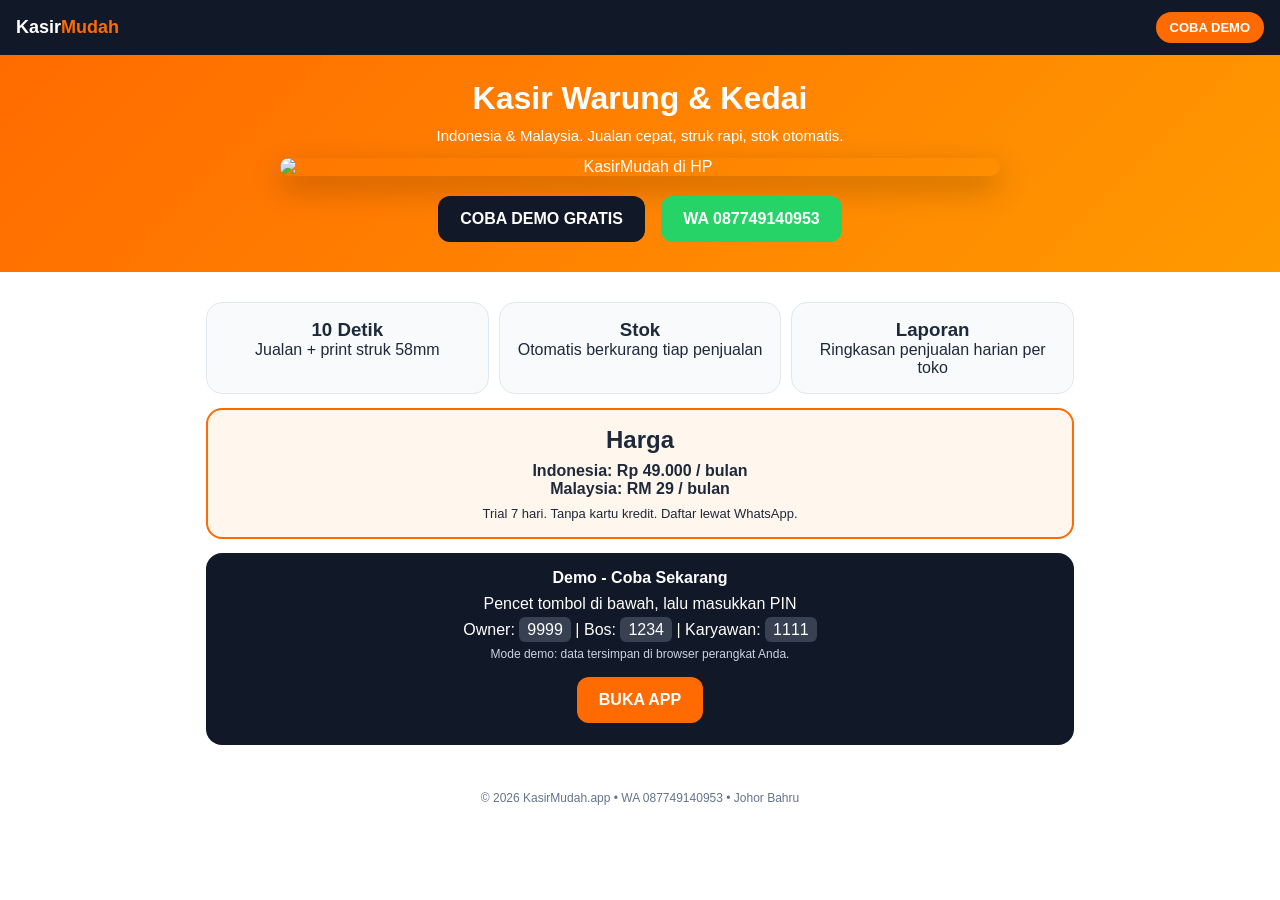
==== index.html @ 9b3645c1 "Add files via upload" ====
<!DOCTYPE html>
<html lang="id"><head>
<meta charset="UTF-8">
<meta name="viewport" content="width=device-width, initial-scale=1">
<title>KasirMudah - Kasir Warung & Kedai</title>
<meta name="description" content="Aplikasi kasir untuk warung dan kedai di Indonesia & Malaysia. Jualan cepat, print struk 58mm, kirim struk ke WhatsApp.">
<style>
*{margin:0;padding:0;box-sizing:border-box;font-family:Arial,sans-serif}
body{background:#fff;color:#1e293b}
.top{position:sticky;top:0;background:#111827;color:#fff;padding:12px 16px;display:flex;justify-content:space-between;align-items:center;z-index:10}
.top b{font-size:18px}.top b span{color:#ff6b00}
.top a{background:#ff6b00;color:#fff;padding:8px 14px;border-radius:20px;text-decoration:none;font-weight:bold;font-size:13px}
.hero{background:linear-gradient(135deg,#ff6b00,#ff9a00);color:#fff;padding:24px 16px;text-align:center}
.hero h1{font-size:32px;line-height:1.2}.hero p{margin:10px 0;font-size:15px}
.hero img{width:100%;max-width:720px;border-radius:18px;margin:14px auto;display:block;box-shadow:0 12px 30px rgba(0,0,0,.25)}
.btn{display:inline-block;background:#111827;color:#fff;padding:14px 22px;border-radius:12px;text-decoration:none;font-weight:bold;margin:6px}
.btn-green{background:#25D366}
.wrap{max-width:900px;margin:auto;padding:16px}
.grid{display:grid;grid-template-columns:1fr 1fr 1fr;gap:10px;margin:14px 0}
@media(max-width:650px){.grid{grid-template-columns:1fr}}
.card{background:#f8fafc;border:1px solid #e2e8f0;border-radius:16px;padding:16px;text-align:center}
.price{background:#fff7ed;border:2px solid #ff6b00;border-radius:16px;padding:16px;text-align:center;margin:14px 0}
.demo{background:#111827;color:#fff;border-radius:16px;padding:16px;text-align:center;margin:14px 0}
.demo code{background:#374151;padding:4px 8px;border-radius:6px}
.footer{text-align:center;padding:16px;color:#64748b;font-size:12px}
</style></head>
<body>
<div class="top"><b>Kasir<span>Mudah</span></b><a href="/app/">COBA DEMO</a></div>

<div class="hero">
<h1>Kasir Warung & Kedai</h1>
<p>Indonesia & Malaysia. Jualan cepat, struk rapi, stok otomatis.</p>
<img src="hero.svg" alt="KasirMudah di HP">
<a class="btn" href="/app/">COBA DEMO GRATIS</a>
<a class="btn btn-green" href="https://wa.me/6287749140953?text=Halo%2C%20mau%20coba%20KasirMudah">WA 087749140953</a>
</div>

<div class="wrap">
<div class="grid">
<div class="card"><h3>10 Detik</h3><p>Jualan + print struk 58mm</p></div>
<div class="card"><h3>Stok</h3><p>Otomatis berkurang tiap penjualan</p></div>
<div class="card"><h3>Laporan</h3><p>Ringkasan penjualan harian per toko</p></div>
</div>

<div class="price">
<h2>Harga</h2>
<p style="margin:8px 0"><b>Indonesia: Rp 49.000 / bulan</b><br><b>Malaysia: RM 29 / bulan</b></p>
<p style="font-size:13px">Trial 7 hari. Tanpa kartu kredit. Daftar lewat WhatsApp.</p>
</div>

<div class="demo">
<b>Demo - Coba Sekarang</b>
<p style="margin:8px 0">Pencet tombol di bawah, lalu masukkan PIN</p>
<p>Owner: <code>9999</code> | Bos: <code>1234</code> | Karyawan: <code>1111</code></p>
<p style="font-size:12px;margin-top:8px;color:#cbd5e1">Mode demo: data tersimpan di browser perangkat Anda.</p>
<p style="margin-top:10px"><a class="btn" href="/app/" style="background:#ff6b00">BUKA APP</a></p>
</div>
</div>

<div class="footer">© 2026 KasirMudah.app • WA 087749140953 • Johor Bahru</div>
</body></html>
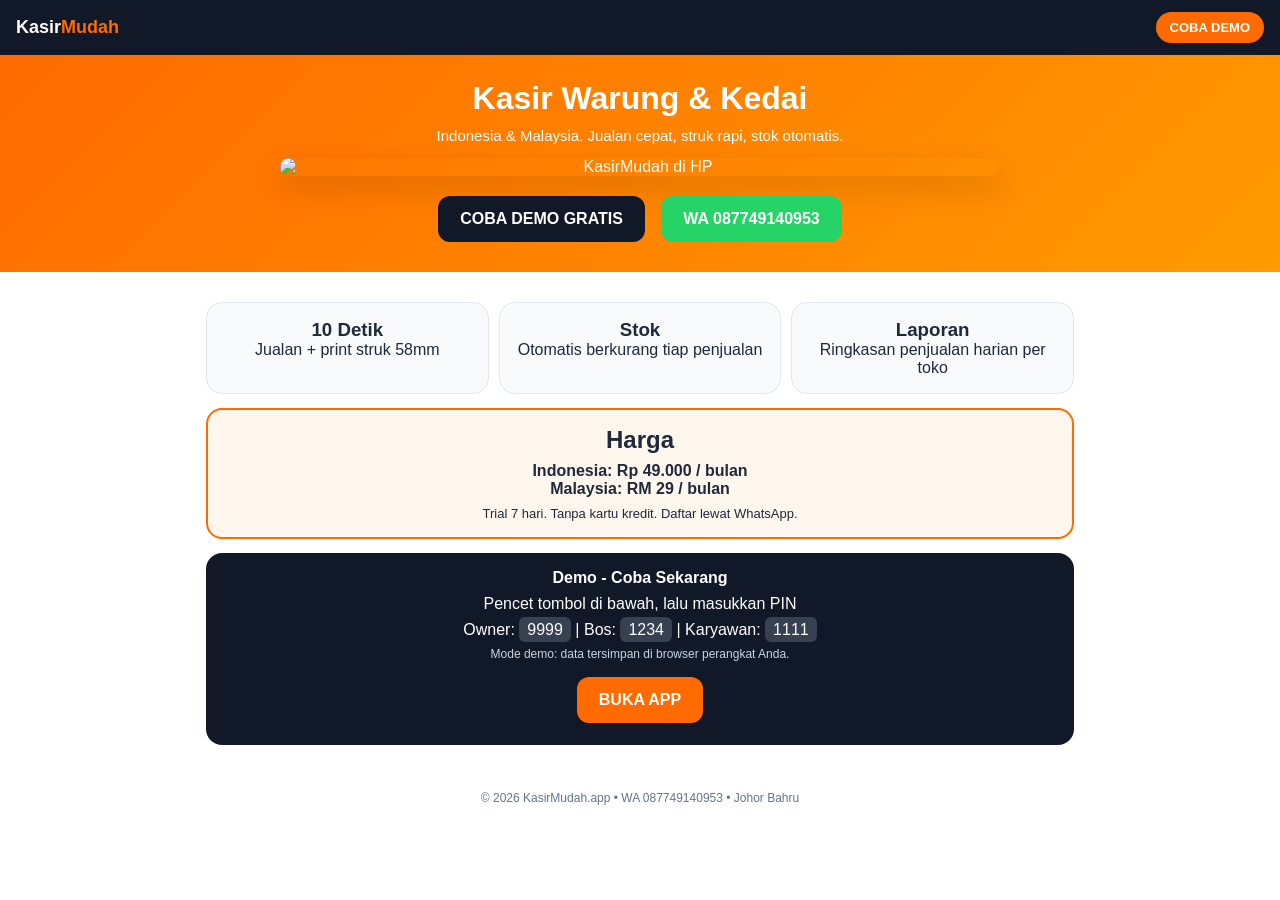
==== commit 588590cc: "Update demo button links to kasir.html" ====
--- a/index.html
+++ b/index.html
@@ -3,7 +3,7 @@
 <meta charset="UTF-8">
 <meta name="viewport" content="width=device-width, initial-scale=1">
 <title>KasirMudah - Kasir Warung & Kedai</title>
-<meta name="description" content="Aplikasi kasir untuk warung dan kedai di Indonesia & Malaysia. Jualan cepat, print struk 58mm, kirim struk ke WhatsApp.">
+<meta name="description" content="Aplikasi kasir untuk warung dan kedai di Indonesia & Malaysia. Jualan cepat, print struk, stok otomatis.">
 <style>
 *{margin:0;padding:0;box-sizing:border-box;font-family:Arial,sans-serif}
 body{background:#fff;color:#1e293b}
@@ -12,7 +12,7 @@
 .top a{background:#ff6b00;color:#fff;padding:8px 14px;border-radius:20px;text-decoration:none;font-weight:bold;font-size:13px}
 .hero{background:linear-gradient(135deg,#ff6b00,#ff9a00);color:#fff;padding:24px 16px;text-align:center}
 .hero h1{font-size:32px;line-height:1.2}.hero p{margin:10px 0;font-size:15px}
-.hero img{width:100%;max-width:720px;border-radius:18px;margin:14px auto;display:block;box-shadow:0 12px 30px rgba(0,0,0,.25)}
+.hero img{width:100%;max-width:720px;border-radius:18px;margin:14px auto;display:block;box-shadow:0 12px 30px rgba(0,0,0,0.15)}
 .btn{display:inline-block;background:#111827;color:#fff;padding:14px 22px;border-radius:12px;text-decoration:none;font-weight:bold;margin:6px}
 .btn-green{background:#25D366}
 .wrap{max-width:900px;margin:auto;padding:16px}
@@ -25,13 +25,14 @@
 .footer{text-align:center;padding:16px;color:#64748b;font-size:12px}
 </style></head>
 <body>
-<div class="top"><b>Kasir<span>Mudah</span></b><a href="/app/">COBA DEMO</a></div>
+<div class="top"><b>Kasir<span>Mudah</span></b><a href="kasir.html">COBA DEMO</a></div>
 
 <div class="hero">
 <h1>Kasir Warung & Kedai</h1>
 <p>Indonesia & Malaysia. Jualan cepat, struk rapi, stok otomatis.</p>
 <img src="hero.svg" alt="KasirMudah di HP">
-<a class="btn" href="/app/">COBA DEMO GRATIS</a>
+<!-- TOMBOL DIARAHKAN KE KASIR.HTML -->
+<a class="btn" href="kasir.html">COBA DEMO GRATIS</a>
 <a class="btn btn-green" href="https://wa.me/6287749140953?text=Halo%2C%20mau%20coba%20KasirMudah">WA 087749140953</a>
 </div>
 
@@ -53,7 +54,8 @@
 <p style="margin:8px 0">Pencet tombol di bawah, lalu masukkan PIN</p>
 <p>Owner: <code>9999</code> | Bos: <code>1234</code> | Karyawan: <code>1111</code></p>
 <p style="font-size:12px;margin-top:8px;color:#cbd5e1">Mode demo: data tersimpan di browser perangkat Anda.</p>
-<p style="margin-top:10px"><a class="btn" href="/app/" style="background:#ff6b00">BUKA APP</a></p>
+<!-- TOMBOL DIARAHKAN KE KASIR.HTML -->
+<p style="margin-top:10px"><a class="btn" href="kasir.html" style="background:#ff6b00">BUKA APP</a></p>
 </div>
 </div>
 
